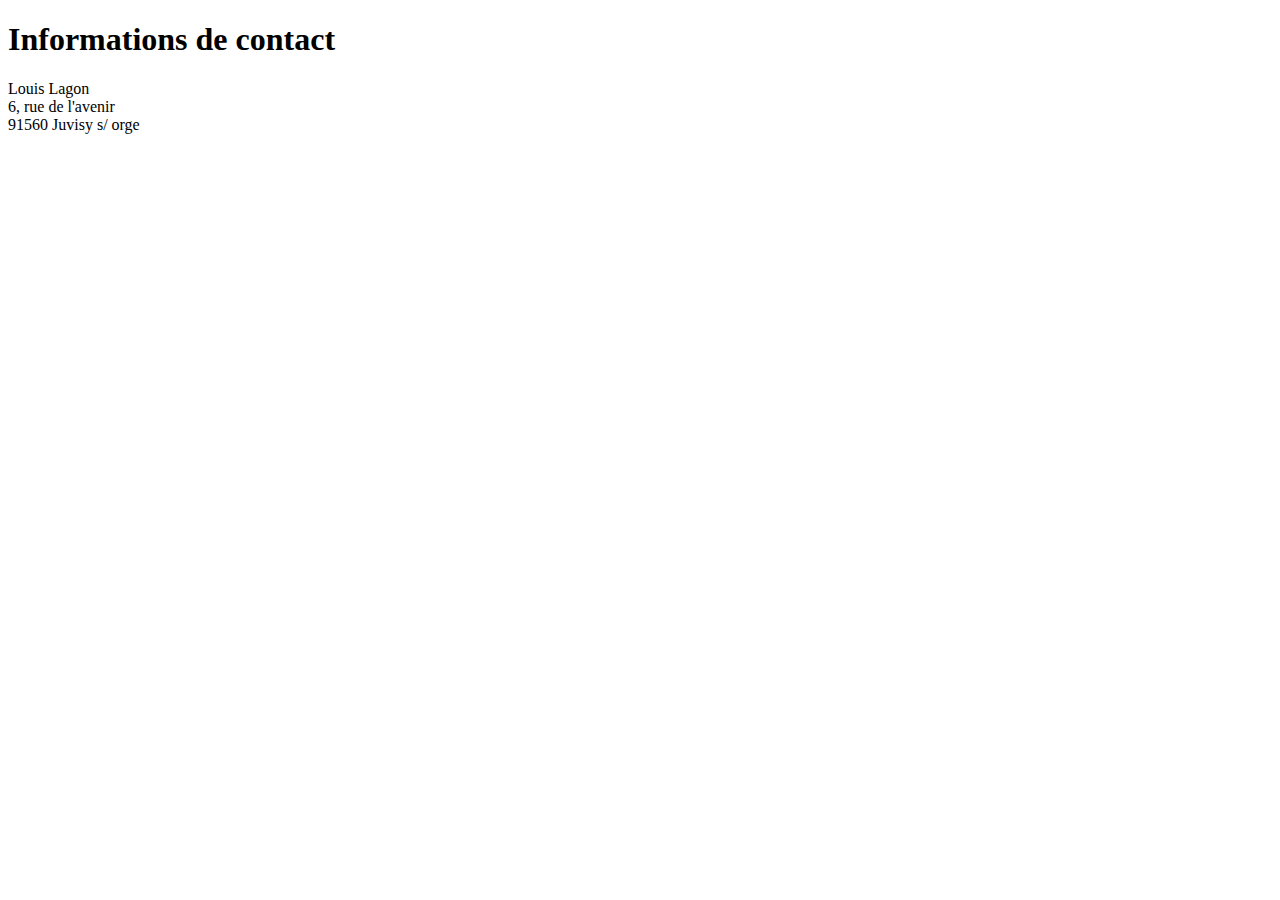
==== contact.html @ 218144be "Add initial files" ====
<!DOCTYPE html>
<html lang="en" dir="ltr">
  <head>
    <meta charset="utf-8">
    <title></title>
  </head>
  <body>
    <h1>Informations de contact</h1>
    <p>
      Louis Lagon <br> 6, rue de l'avenir <br> 91560 Juvisy s/ orge
    </p>
  </body>

  <form class="" action="index.html" method="post">

  </form>
</html>
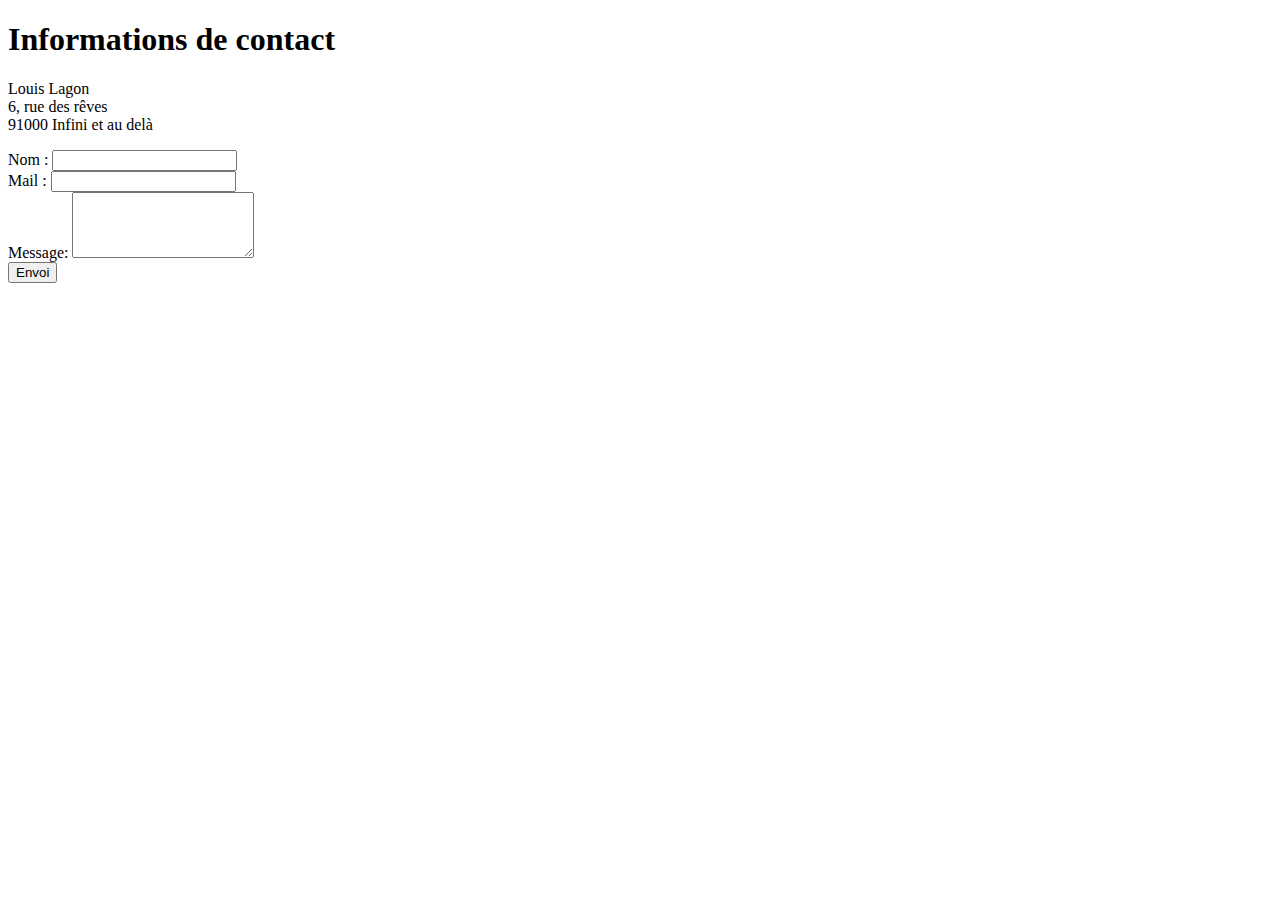
==== commit b1c74791: "Add files via upload" ====
--- a/contact.html
+++ b/contact.html
@@ -7,11 +7,20 @@
   <body>
     <h1>Informations de contact</h1>
     <p>
-      Louis Lagon <br> 6, rue de l'avenir <br> 91560 Juvisy s/ orge
+      Louis Lagon <br> 6, rue des rêves <br> 91000 Infini et au delà
     </p>
   </body>
 
-  <form class="" action="index.html" method="post">
-
+  <form class="" action="mailto:m.louislagon@gmail.com" method="post" enctype="text/plain">
+  <label>Nom :</label>
+  <input type="text" name="Nom" value="">
+<br>
+  <label>Mail :</label>
+  <input type="email" name="Nom" value="">
+<br>
+  <label>Message:</label>
+  <textarea name="Message" rows="4" cols="20"></textarea>
+<br>
+  <input type="submit" name="Envoyer" value="Envoi">
   </form>
 </html>
